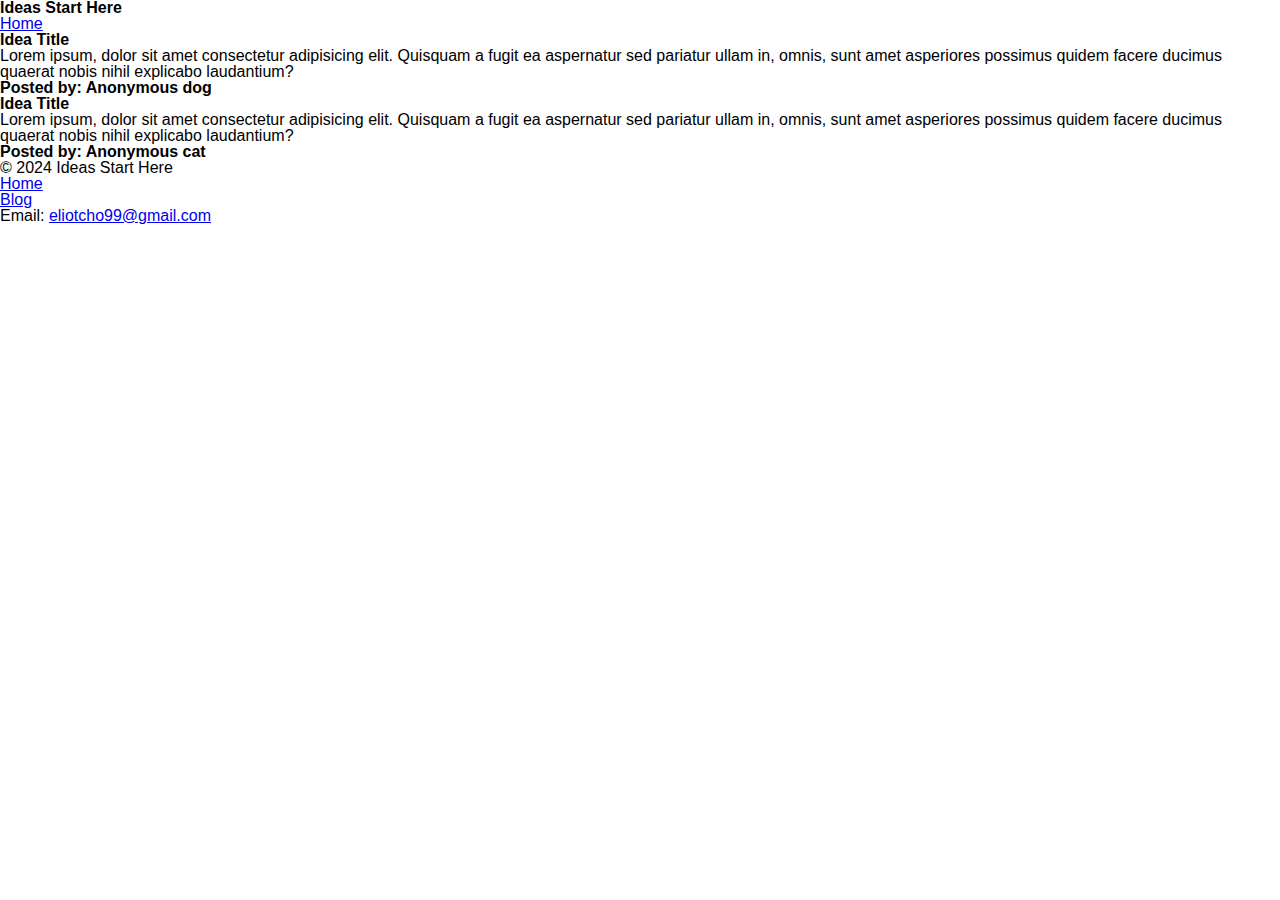
==== blog.html @ 1093315e "rough completion of index and blog html, added jass.css and might replace reset css" ====
<!DOCTYPE html>
<html lang="en">
  <head>
    <meta charset="UTF-8" />
    <meta name="viewport" content="width=device-width, initial-scale=1.0" />
    <title>Ideas Start Here</title>
    <link rel="stylesheet" href="./assets/css/reset.css" />
    <link rel="stylesheet" href="./assets/css/style.css" />
    <link rel="stylesheet" href="./assets/css/blog.css" />
  </head>

  <body>
    <!-- header starts here -->
    <header>
      <h1>Ideas Start Here</h1>
      <nav>
        <ul>
          <li><a href="./index.html">Home</a></li>
        </ul>
      </nav>
    </header>
    <!-- header ends here -->

    <!-- main content starts here -->
    <main>
      <!-- random article 1 -->
      <section>
        <!-- <article> -->
        <h2>Idea Title</h2>
        <p>
          Lorem ipsum, dolor sit amet consectetur adipisicing elit. Quisquam a
          fugit ea aspernatur sed pariatur ullam in, omnis, sunt amet asperiores
          possimus quidem facere ducimus quaerat nobis nihil explicabo
          laudantium?
        </p>
        <h3>Posted by: Anonymous dog</h3>
        <!-- </article> -->
      </section>

      <!-- random article 2 -->
      <section>
        <!-- <article> -->
        <h2>Idea Title</h2>
        <p>
          Lorem ipsum, dolor sit amet consectetur adipisicing elit. Quisquam a
          fugit ea aspernatur sed pariatur ullam in, omnis, sunt amet asperiores
          possimus quidem facere ducimus quaerat nobis nihil explicabo
          laudantium?
        </p>
        <h3>Posted by: Anonymous cat</h3>
        <!-- </article> -->
      </section>
    </main>
    <!-- main content ends here -->

    <!-- footer starts here -->
    <footer>
      <!-- footer title -->
      <section class="footer-title">
        <p>&copy; 2024 Ideas Start Here</p>
      </section>

      <!-- footer contents -->
      <section class="footer-content">
        <ul>
          <li><a href="https://eliotcho.github.io/portfolio/">Home</a></li>
          <li><a href="./blog.html">Blog</a></li>
          <li>
            Email:
            <a href="mailto: eliotcho99@gmail.com">eliotcho99@gmail.com</a>
          </li>
        </ul>
      </section>
    </footer>
    <!-- footer ends here -->

    <script defer src="./assets/js/logic.js" type="text/javascript"></script>
    <script defer src="./assets/js/blog.js" type="text/javascript"></script>
  </body>
</html>
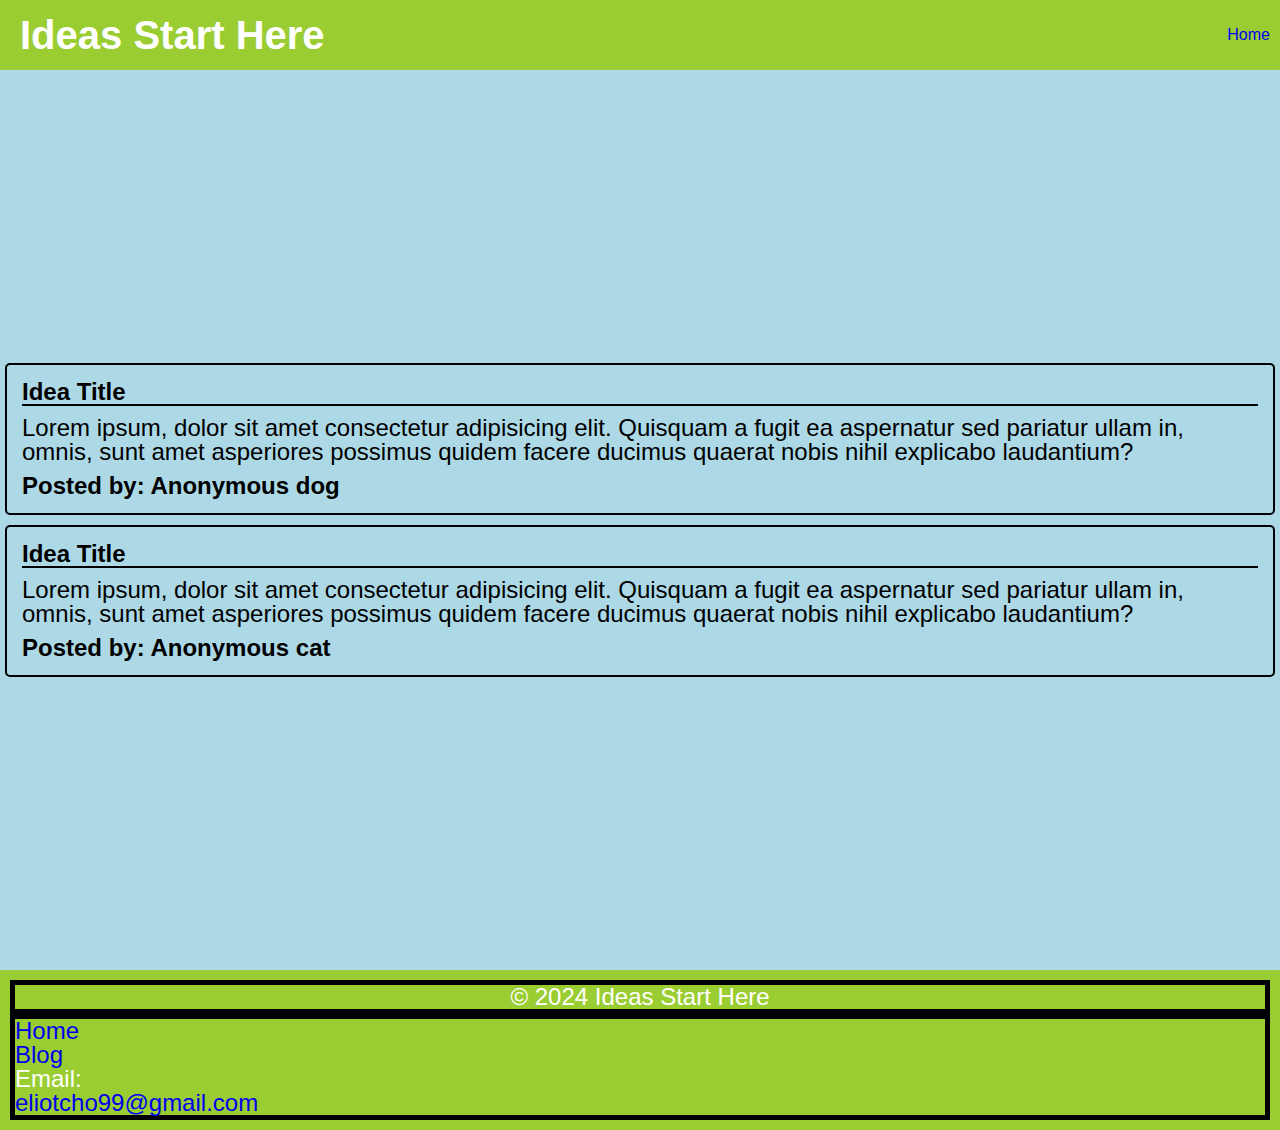
==== commit 4960af12: "added classes in html, started on styling css" ====
--- a/blog.html
+++ b/blog.html
@@ -9,7 +9,7 @@
     <link rel="stylesheet" href="./assets/css/blog.css" />
   </head>
 
-  <body>
+  <body class="container">
     <!-- header starts here -->
     <header>
       <h1>Ideas Start Here</h1>
@@ -22,7 +22,7 @@
     <!-- header ends here -->
 
     <!-- main content starts here -->
-    <main>
+    <main class="main-blog">
       <!-- random article 1 -->
       <section>
         <!-- <article> -->
--- a/assets/css/style.css
+++ b/assets/css/style.css
@@ -0,0 +1,126 @@
+body {
+  /* display: block; */
+  margin: 0px;
+}
+
+header {
+  display: flex;
+  flex-direction: row;
+  justify-content: space-between;
+  align-items: center;
+  background-color: yellowgreen;
+  color: white;
+  padding: 10px;
+  padding-top: 15px;
+  padding-bottom: 15px;
+}
+
+header h1 {
+  font-size: 2.5em;
+  margin-left: 10px;
+}
+
+ul {
+  /* list-style-type: none; */
+  margin: 0;
+  padding: 0;
+  /* overflow: hidden; */
+}
+
+li a {
+  display: block;
+  /* text-align: center; */
+  /* padding: 14px 16px; */
+  text-decoration: none;
+}
+
+.main-index {
+  display: flex;
+  flex-direction: row;
+  align-items: center;
+  justify-content: space-around;
+  /* height: 90vh; */
+  min-height: 100vh;
+  overflow: hidden;
+  background-color: beige;
+}
+
+.circle {
+  height: 500px;
+  width: 500px;
+
+  border-radius: 50%; /* or 50% */
+
+  background-color: yellowgreen;
+  color: white;
+  text-align: center;
+  font-size: 2em;
+  display: flex;
+  align-items: center;
+  justify-content: center;
+}
+
+.idea-section {
+  display: flex;
+  flex-direction: column;
+  align-items: center;
+  justify-content: center;
+  background-color: orange;
+  font-size: 1.5em;
+  padding: 15px;
+}
+
+.idea-section > * {
+  margin: 5px;
+  padding: 5px;
+}
+
+.main-blog {
+  display: flex;
+  flex-direction: column;
+  align-items: center;
+  justify-content: center;
+  min-height: 100vh;
+  overflow: hidden;
+  font-size: 1.5em;
+  background-color: lightblue;
+}
+
+.main-blog > * {
+  margin: 5px;
+  padding: 5px;
+  border: 2px solid black;
+  border-radius: 5px;
+  border-top: 2px solid black;
+  font-size: 1em;
+}
+
+.main-blog > * > h2 {
+  border-bottom: 2px solid black;
+}
+
+.main-blog > * > * {
+  margin: 10px;
+}
+
+footer {
+  display: flex;
+  flex-direction: column;
+  /* justify-content: space-between; */
+  /* align-items: center; */
+  background-color: yellowgreen;
+  color: white;
+  padding: 10px;
+  font-size: 1.5em;
+}
+
+footer > * {
+  border: 5px solid black;
+}
+
+.footer-title{
+    text-align: center;
+}
+.footer-content{
+    float: left;
+}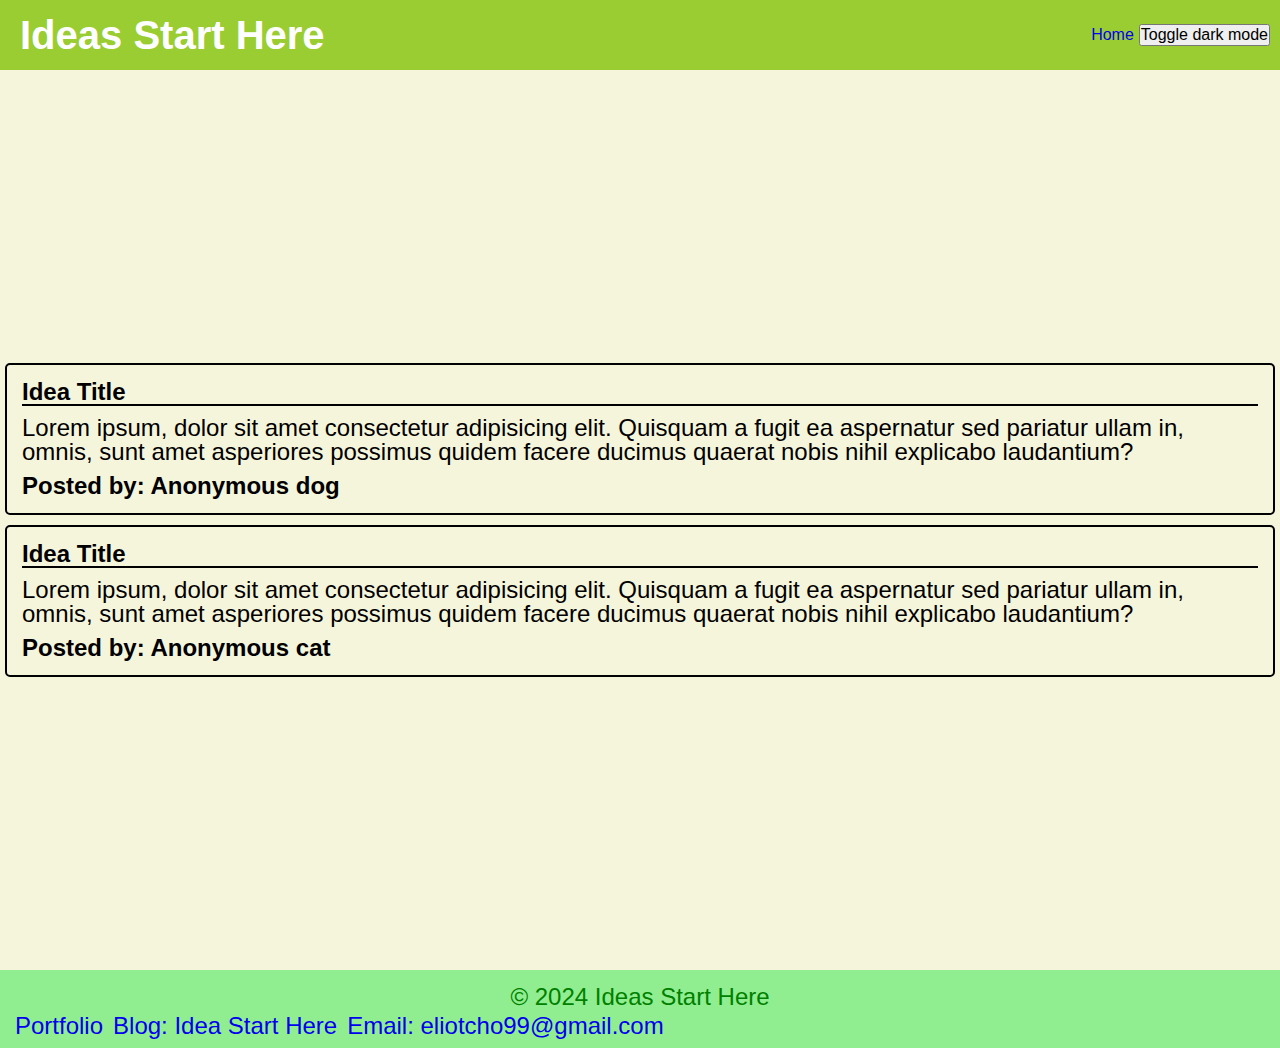
==== commit b569b95f: "almost done with css, started on javascript. can't figure out how to make dark theme toggle to work" ====
--- a/blog.html
+++ b/blog.html
@@ -16,6 +16,11 @@
       <nav>
         <ul>
           <li><a href="./index.html">Home</a></li>
+          <li>
+            <button id="theme-switcher" onclick="themeChange()">
+              Toggle dark mode
+            </button>
+          </li>
         </ul>
       </nav>
     </header>
@@ -63,11 +68,12 @@
       <!-- footer contents -->
       <section class="footer-content">
         <ul>
-          <li><a href="https://eliotcho.github.io/portfolio/">Home</a></li>
-          <li><a href="./blog.html">Blog</a></li>
+          <li><a href="https://eliotcho.github.io/portfolio/">Portfolio</a></li>
+          <li><a href="./blog.html">Blog: Idea Start Here</a></li>
           <li>
-            Email:
-            <a href="mailto: eliotcho99@gmail.com">eliotcho99@gmail.com</a>
+            <a href="mailto: eliotcho99@gmail.com"
+              >Email: eliotcho99@gmail.com</a
+            >
           </li>
         </ul>
       </section>
--- a/assets/css/style.css
+++ b/assets/css/style.css
@@ -21,17 +21,24 @@
 }
 
 ul {
-  /* list-style-type: none; */
+  list-style-type: none;
   margin: 0;
   padding: 0;
   /* overflow: hidden; */
+  display: flex;
+  flex-direction: row;
+  align-items: center;
 }
 
 li a {
-  display: block;
   /* text-align: center; */
   /* padding: 14px 16px; */
   text-decoration: none;
+  padding: 5px;
+}
+
+li a:hover {
+  background-color: lightblue;
 }
 
 .main-index {
@@ -51,8 +58,8 @@
 
   border-radius: 50%; /* or 50% */
 
-  background-color: yellowgreen;
-  color: white;
+  background-color: lightgreen;
+  color: green;
   text-align: center;
   font-size: 2em;
   display: flex;
@@ -65,9 +72,10 @@
   flex-direction: column;
   align-items: center;
   justify-content: center;
-  background-color: orange;
+  background-color: lightgreen;
   font-size: 1.5em;
   padding: 15px;
+  color: green;
 }
 
 .idea-section > * {
@@ -75,52 +83,8 @@
   padding: 5px;
 }
 
-.main-blog {
-  display: flex;
-  flex-direction: column;
-  align-items: center;
-  justify-content: center;
-  min-height: 100vh;
-  overflow: hidden;
-  font-size: 1.5em;
-  background-color: lightblue;
-}
 
-.main-blog > * {
-  margin: 5px;
-  padding: 5px;
-  border: 2px solid black;
-  border-radius: 5px;
-  border-top: 2px solid black;
-  font-size: 1em;
-}
-
-.main-blog > * > h2 {
-  border-bottom: 2px solid black;
-}
-
-.main-blog > * > * {
-  margin: 10px;
-}
-
-footer {
-  display: flex;
-  flex-direction: column;
-  /* justify-content: space-between; */
-  /* align-items: center; */
-  background-color: yellowgreen;
-  color: white;
-  padding: 10px;
-  font-size: 1.5em;
-}
-
-footer > * {
-  border: 5px solid black;
-}
-
-.footer-title{
-    text-align: center;
-}
-.footer-content{
-    float: left;
-}+.dark-mode {
+    background-color: grey;
+    color: white;
+  }--- a/assets/css/blog.css
+++ b/assets/css/blog.css
@@ -0,0 +1,58 @@
+.main-blog {
+  display: flex;
+  flex-direction: column;
+  align-items: center;
+  justify-content: center;
+  min-height: 100vh;
+  overflow: hidden;
+  font-size: 1.5em;
+  background-color: beige;
+}
+
+.main-blog > * {
+  margin: 5px;
+  padding: 5px;
+  border: 2px solid black;
+  border-radius: 5px;
+  border-top: 2px solid black;
+  font-size: 1em;
+}
+
+.main-blog > * > h2 {
+  border-bottom: 2px solid black;
+}
+
+.main-blog > * > * {
+  margin: 10px;
+}
+
+footer {
+  display: flex;
+  flex-direction: column;
+  background-color: lightgreen;
+  color: green;
+  padding: 10px;
+  font-size: 1.5em;
+}
+
+li a {
+  padding: 5px;
+  /* align-items: flex-start; */
+}
+
+.footer-title {
+  padding: 5px;
+  text-align: center;
+}
+.footer-content {
+  float: left;
+}
+
+.dark-mode {
+  .main-blog {
+    background-color: black;
+    color: white;
+  }
+  /* background-color: grey;
+  color: white; */
+}
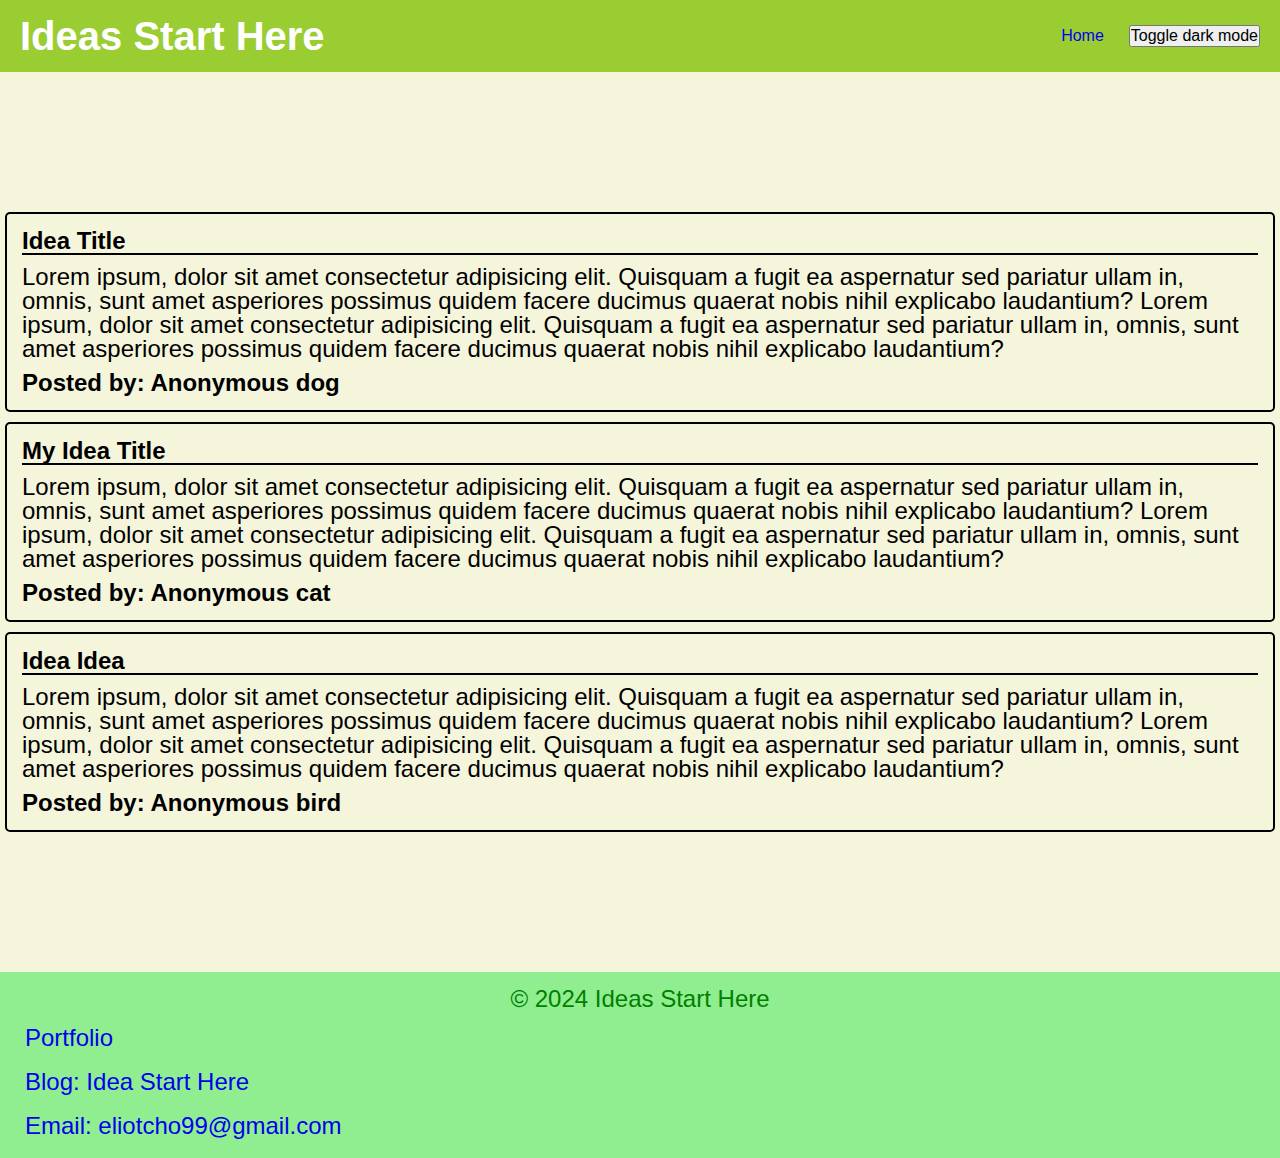
==== commit 6767d2e3: "css added different screen size, javascript not working" ====
--- a/blog.html
+++ b/blog.html
@@ -36,7 +36,10 @@
           Lorem ipsum, dolor sit amet consectetur adipisicing elit. Quisquam a
           fugit ea aspernatur sed pariatur ullam in, omnis, sunt amet asperiores
           possimus quidem facere ducimus quaerat nobis nihil explicabo
-          laudantium?
+          laudantium? Lorem ipsum, dolor sit amet consectetur adipisicing elit.
+          Quisquam a fugit ea aspernatur sed pariatur ullam in, omnis, sunt amet
+          asperiores possimus quidem facere ducimus quaerat nobis nihil
+          explicabo laudantium?
         </p>
         <h3>Posted by: Anonymous dog</h3>
         <!-- </article> -->
@@ -45,14 +48,34 @@
       <!-- random article 2 -->
       <section>
         <!-- <article> -->
-        <h2>Idea Title</h2>
+        <h2>My Idea Title</h2>
         <p>
           Lorem ipsum, dolor sit amet consectetur adipisicing elit. Quisquam a
           fugit ea aspernatur sed pariatur ullam in, omnis, sunt amet asperiores
           possimus quidem facere ducimus quaerat nobis nihil explicabo
-          laudantium?
+          laudantium? Lorem ipsum, dolor sit amet consectetur adipisicing elit.
+          Quisquam a fugit ea aspernatur sed pariatur ullam in, omnis, sunt amet
+          asperiores possimus quidem facere ducimus quaerat nobis nihil
+          explicabo laudantium?
         </p>
         <h3>Posted by: Anonymous cat</h3>
+        <!-- </article> -->
+      </section>
+
+      <!-- random article 3 -->
+      <section>
+        <!-- <article> -->
+        <h2>Idea Idea</h2>
+        <p>
+          Lorem ipsum, dolor sit amet consectetur adipisicing elit. Quisquam a
+          fugit ea aspernatur sed pariatur ullam in, omnis, sunt amet asperiores
+          possimus quidem facere ducimus quaerat nobis nihil explicabo
+          laudantium? Lorem ipsum, dolor sit amet consectetur adipisicing elit.
+          Quisquam a fugit ea aspernatur sed pariatur ullam in, omnis, sunt amet
+          asperiores possimus quidem facere ducimus quaerat nobis nihil
+          explicabo laudantium?
+        </p>
+        <h3>Posted by: Anonymous bird</h3>
         <!-- </article> -->
       </section>
     </main>
@@ -69,7 +92,7 @@
       <section class="footer-content">
         <ul>
           <li><a href="https://eliotcho.github.io/portfolio/">Portfolio</a></li>
-          <li><a href="./blog.html">Blog: Idea Start Here</a></li>
+          <li><a href="./index.html">Blog: Idea Start Here</a></li>
           <li>
             <a href="mailto: eliotcho99@gmail.com"
               >Email: eliotcho99@gmail.com</a
--- a/assets/css/style.css
+++ b/assets/css/style.css
@@ -1,5 +1,4 @@
 body {
-  /* display: block; */
   margin: 0px;
 }
 
@@ -24,29 +23,29 @@
   list-style-type: none;
   margin: 0;
   padding: 0;
-  /* overflow: hidden; */
   display: flex;
   flex-direction: row;
   align-items: center;
 }
 
+li {
+  padding: 10px;
+}
+
 li a {
-  /* text-align: center; */
-  /* padding: 14px 16px; */
   text-decoration: none;
   padding: 5px;
 }
 
 li a:hover {
-  background-color: lightblue;
+  background: lightblue;
 }
 
 .main-index {
   display: flex;
   flex-direction: row;
   align-items: center;
-  justify-content: space-around;
-  /* height: 90vh; */
+  justify-content: space-evenly;
   min-height: 100vh;
   overflow: hidden;
   background-color: beige;
@@ -55,7 +54,7 @@
 .circle {
   height: 500px;
   width: 500px;
-
+  min-width: 500px;
   border-radius: 50%; /* or 50% */
 
   background-color: lightgreen;
@@ -76,15 +75,44 @@
   font-size: 1.5em;
   padding: 15px;
   color: green;
+  min-width: 600px;
 }
 
 .idea-section > * {
+  min-width: 500px;
   margin: 5px;
   padding: 5px;
 }
 
+.idea-section h2 {
+  text-align: center;
+}
 
 .dark-mode {
-    background-color: grey;
-    color: white;
-  }+  background-color: grey;
+  color: white;
+}
+
+@media screen and (max-width: 1000px) {
+  .main-index {
+    flex-direction: column;
+  }
+
+  .circle {
+    height: 400px;
+    width: 400px;
+    min-width: 400px;
+    font-size: 1.5em;
+    margin: 10px;
+  }
+
+  .idea-section {
+    margin: 10px;
+    min-width: 400px;
+    font-size: 1.5em;
+  }
+
+  .idea-section > * {
+    min-width: 400px;
+  }
+}
--- a/assets/css/blog.css
+++ b/assets/css/blog.css
@@ -35,24 +35,30 @@
   font-size: 1.5em;
 }
 
-li a {
-  padding: 5px;
-  /* align-items: flex-start; */
-}
-
 .footer-title {
   padding: 5px;
   text-align: center;
 }
-.footer-content {
-  float: left;
+
+footer ul {
+    display: flex;
+    float: left;
+    flex-direction: column;
+    align-items: flex-start;
 }
 
-.dark-mode {
+.dark-mode .main-blog {
   .main-blog {
     background-color: black;
     color: white;
   }
-  /* background-color: grey;
-  color: white; */
+  background-color: grey;
+  color: white;
 }
+
+@media screen and (max-width: 1000px) {
+  .main-blog {
+    font-size: 1.5em;
+    padding: 10px;
+  }
+}
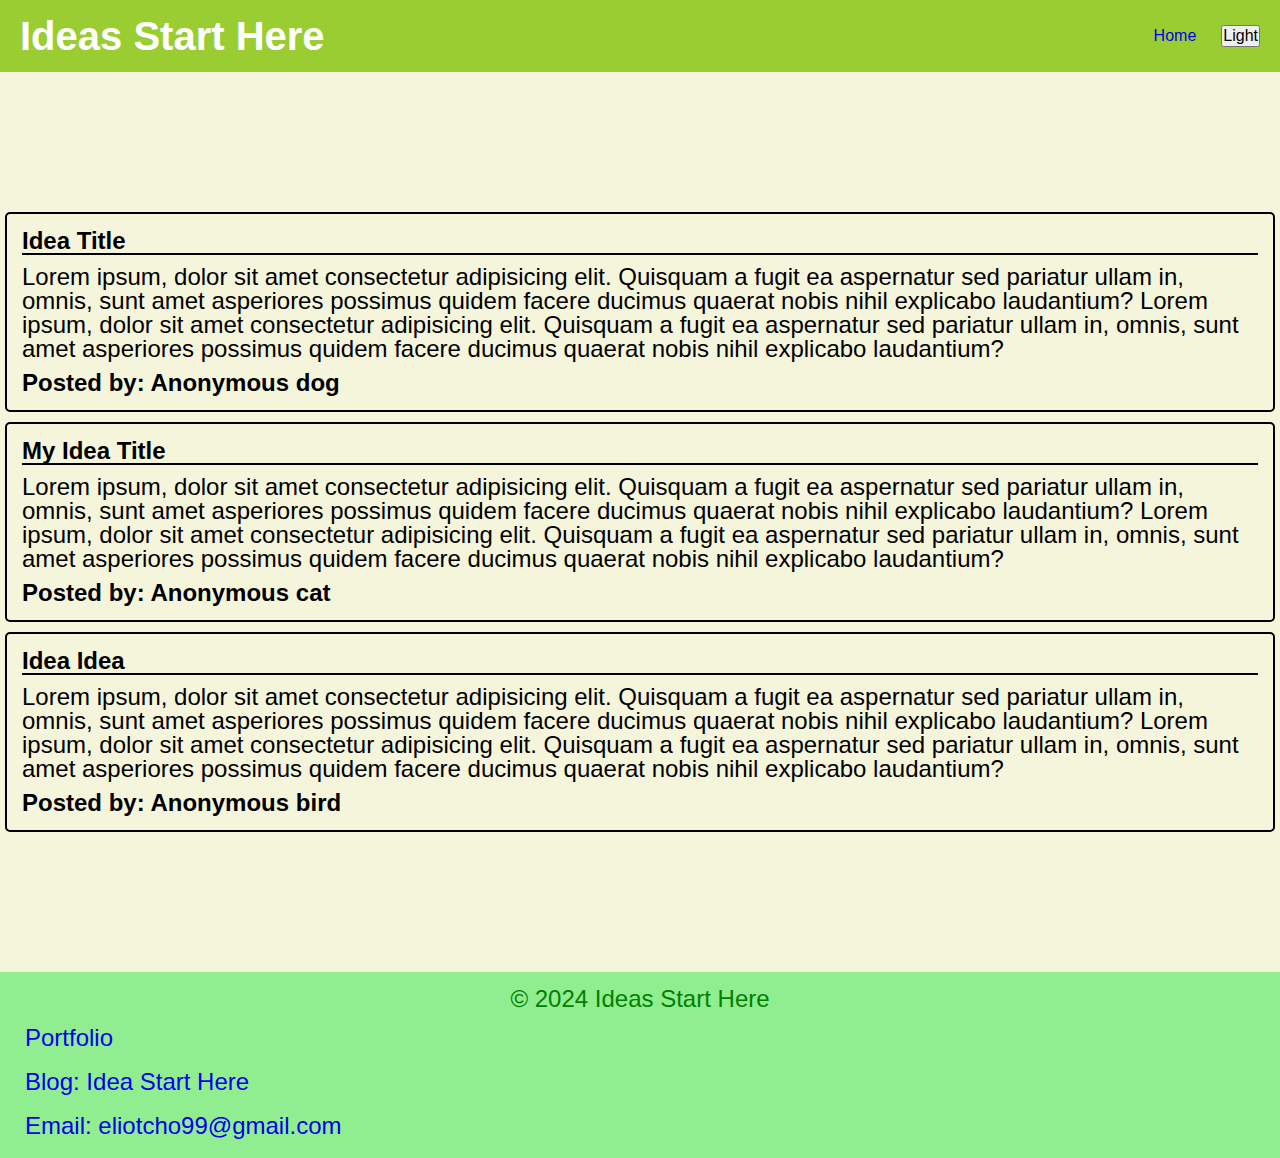
==== commit 1a226f2c: "logic now changes theme color and its letter on button, doesn't have the color theme though. renderi" ====
--- a/blog.html
+++ b/blog.html
@@ -17,9 +17,7 @@
         <ul>
           <li><a href="./index.html">Home</a></li>
           <li>
-            <button id="theme-switcher" onclick="themeChange()">
-              Toggle dark mode
-            </button>
+            <button id="theme"><span id="theme-color">Light</span></button>
           </li>
         </ul>
       </nav>
--- a/assets/css/style.css
+++ b/assets/css/style.css
@@ -1,3 +1,19 @@
+:root {
+  --background-color-main: beige;
+  --border-color: black;
+  --header-color: yellowgreen;
+  --text-color: green;
+  --nav-text-color: white;
+}
+
+.dark {
+  --background-color-main: grey;
+  --border-color: black;
+  --header-color: yellowgreen;
+  --text-color: green;
+  --nav-text-color: white;
+}
+
 body {
   margin: 0px;
 }
@@ -48,7 +64,7 @@
   justify-content: space-evenly;
   min-height: 100vh;
   overflow: hidden;
-  background-color: beige;
+  background-color: var(--background-color-main);
 }
 
 .circle {
@@ -88,11 +104,6 @@
   text-align: center;
 }
 
-.dark-mode {
-  background-color: grey;
-  color: white;
-}
-
 @media screen and (max-width: 1000px) {
   .main-index {
     flex-direction: column;
--- a/assets/css/blog.css
+++ b/assets/css/blog.css
@@ -1,3 +1,19 @@
+:root {
+  --background-color-main: beige;
+  --border-color: black;
+  --header-color: yellowgreen;
+  --text-color: green;
+  --nav-text-color: white;
+}
+
+.dark {
+  --background-color-main: grey;
+  --border-color: black;
+  --header-color: yellowgreen;
+  --text-color: green;
+  --nav-text-color: white;
+}
+
 .main-blog {
   display: flex;
   flex-direction: column;
@@ -6,7 +22,7 @@
   min-height: 100vh;
   overflow: hidden;
   font-size: 1.5em;
-  background-color: beige;
+  background-color: var(--background-color-main);
 }
 
 .main-blog > * {
@@ -41,10 +57,10 @@
 }
 
 footer ul {
-    display: flex;
-    float: left;
-    flex-direction: column;
-    align-items: flex-start;
+  display: flex;
+  float: left;
+  flex-direction: column;
+  align-items: flex-start;
 }
 
 .dark-mode .main-blog {
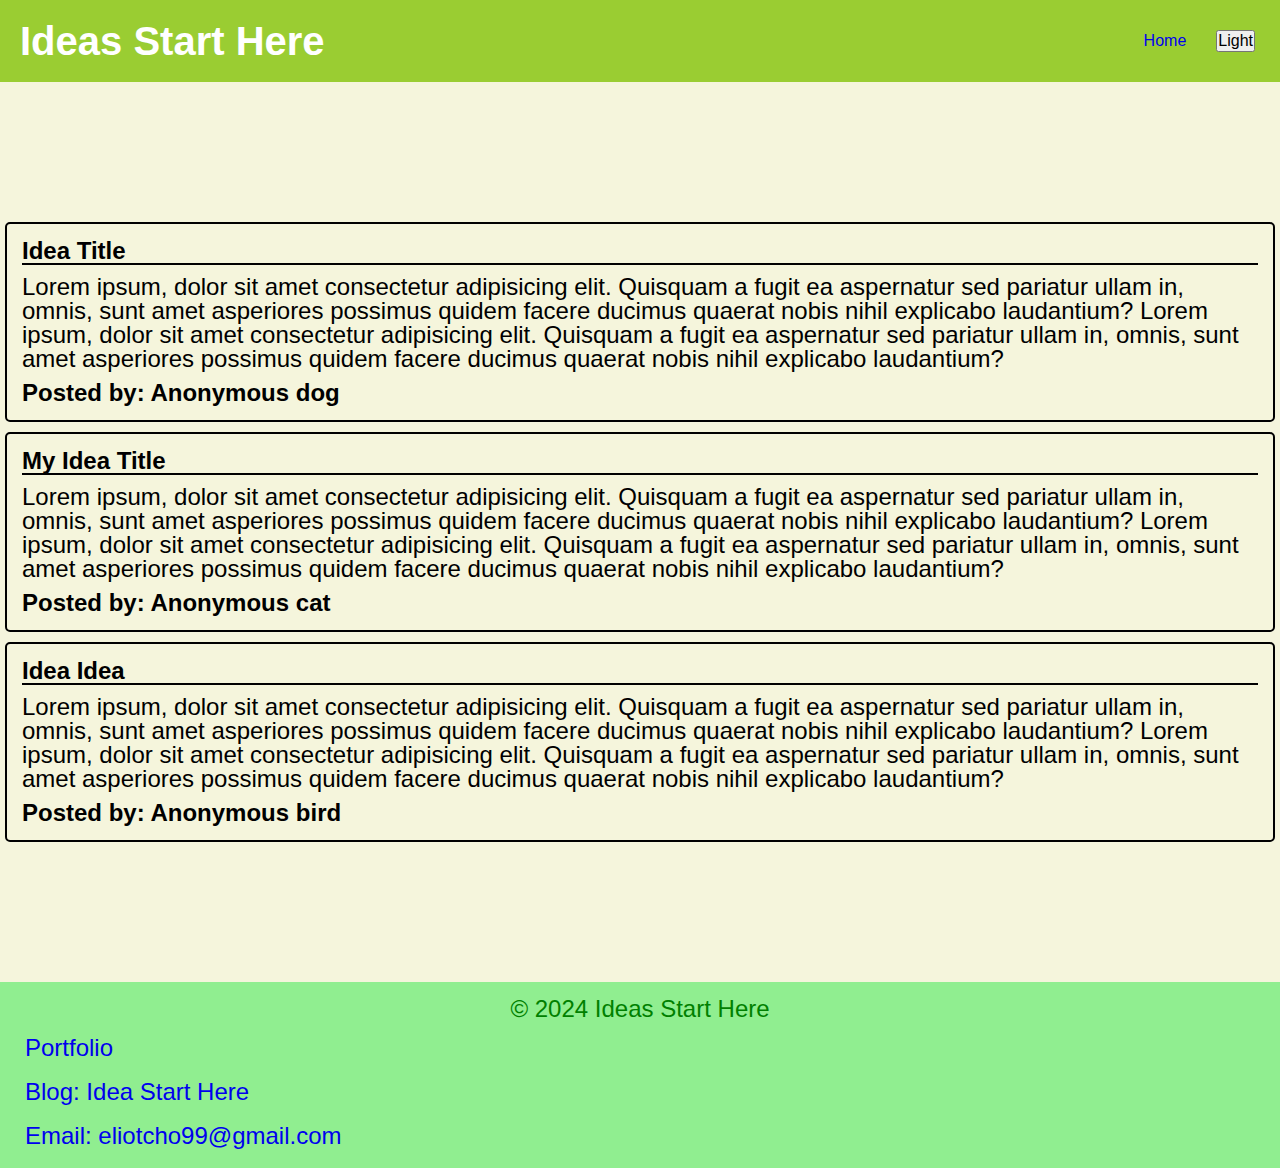
==== commit 7cf46ffc: "theme change color added for css, doesn't save the changed theme when moved to different html" ====
--- a/blog.html
+++ b/blog.html
@@ -102,6 +102,8 @@
     <!-- footer ends here -->
 
     <script defer src="./assets/js/logic.js" type="text/javascript"></script>
+    <script defer src="./assets/js/form.js" type="text/javascript"></script>
     <script defer src="./assets/js/blog.js" type="text/javascript"></script>
+    <!-- <script defer src="./assets/js/temp.js" type="text/javascript"></script> -->
   </body>
 </html>
--- a/assets/css/style.css
+++ b/assets/css/style.css
@@ -4,14 +4,18 @@
   --header-color: yellowgreen;
   --text-color: green;
   --nav-text-color: white;
+  --hover-color: lightblue;
+  --circle-color: lightgreen;
 }
 
 .dark {
   --background-color-main: grey;
-  --border-color: black;
-  --header-color: yellowgreen;
-  --text-color: green;
+  --border-color: white;
+  --header-color: black;
+  --text-color: white;
   --nav-text-color: white;
+  --hover-color: lightgreen;
+  --circle-color: lightblue;
 }
 
 body {
@@ -23,8 +27,8 @@
   flex-direction: row;
   justify-content: space-between;
   align-items: center;
-  background-color: yellowgreen;
-  color: white;
+  background-color: var(--header-color);
+  color: var(--nav-text-color);
   padding: 10px;
   padding-top: 15px;
   padding-bottom: 15px;
@@ -57,6 +61,10 @@
   background: lightblue;
 }
 
+button {
+  margin: 15px;
+}
+
 .main-index {
   display: flex;
   flex-direction: row;
@@ -73,8 +81,8 @@
   min-width: 500px;
   border-radius: 50%; /* or 50% */
 
-  background-color: lightgreen;
-  color: green;
+  background-color: var(--circle-color);
+  color: var(--text-color);
   text-align: center;
   font-size: 2em;
   display: flex;
@@ -87,10 +95,10 @@
   flex-direction: column;
   align-items: center;
   justify-content: center;
-  background-color: lightgreen;
+  background-color: var(--circle-color);
   font-size: 1.5em;
   padding: 15px;
-  color: green;
+  color: var(--text-color);
   min-width: 600px;
 }
 
--- a/assets/css/blog.css
+++ b/assets/css/blog.css
@@ -4,14 +4,22 @@
   --header-color: yellowgreen;
   --text-color: green;
   --nav-text-color: white;
+  --hover-color: lightblue;
+  --circle-color: lightgreen;
 }
 
 .dark {
   --background-color-main: grey;
-  --border-color: black;
-  --header-color: yellowgreen;
-  --text-color: green;
+  --border-color: white;
+  --header-color: black;
+  --text-color: white;
   --nav-text-color: white;
+  --hover-color: lightgreen;
+  --circle-color: lightblue;
+}
+
+button {
+  margin: 5px;
 }
 
 .main-blog {
@@ -28,14 +36,14 @@
 .main-blog > * {
   margin: 5px;
   padding: 5px;
-  border: 2px solid black;
+  border: 2px solid var(--border-color);
   border-radius: 5px;
-  border-top: 2px solid black;
+  border-top: 2px solid var(--border-color);
   font-size: 1em;
 }
 
 .main-blog > * > h2 {
-  border-bottom: 2px solid black;
+  border-bottom: 2px solid var(--border-color);
 }
 
 .main-blog > * > * {
@@ -45,8 +53,8 @@
 footer {
   display: flex;
   flex-direction: column;
-  background-color: lightgreen;
-  color: green;
+  background-color: var(--circle-color);
+  color: var(--text-color);
   padding: 10px;
   font-size: 1.5em;
 }
@@ -63,15 +71,6 @@
   align-items: flex-start;
 }
 
-.dark-mode .main-blog {
-  .main-blog {
-    background-color: black;
-    color: white;
-  }
-  background-color: grey;
-  color: white;
-}
-
 @media screen and (max-width: 1000px) {
   .main-blog {
     font-size: 1.5em;
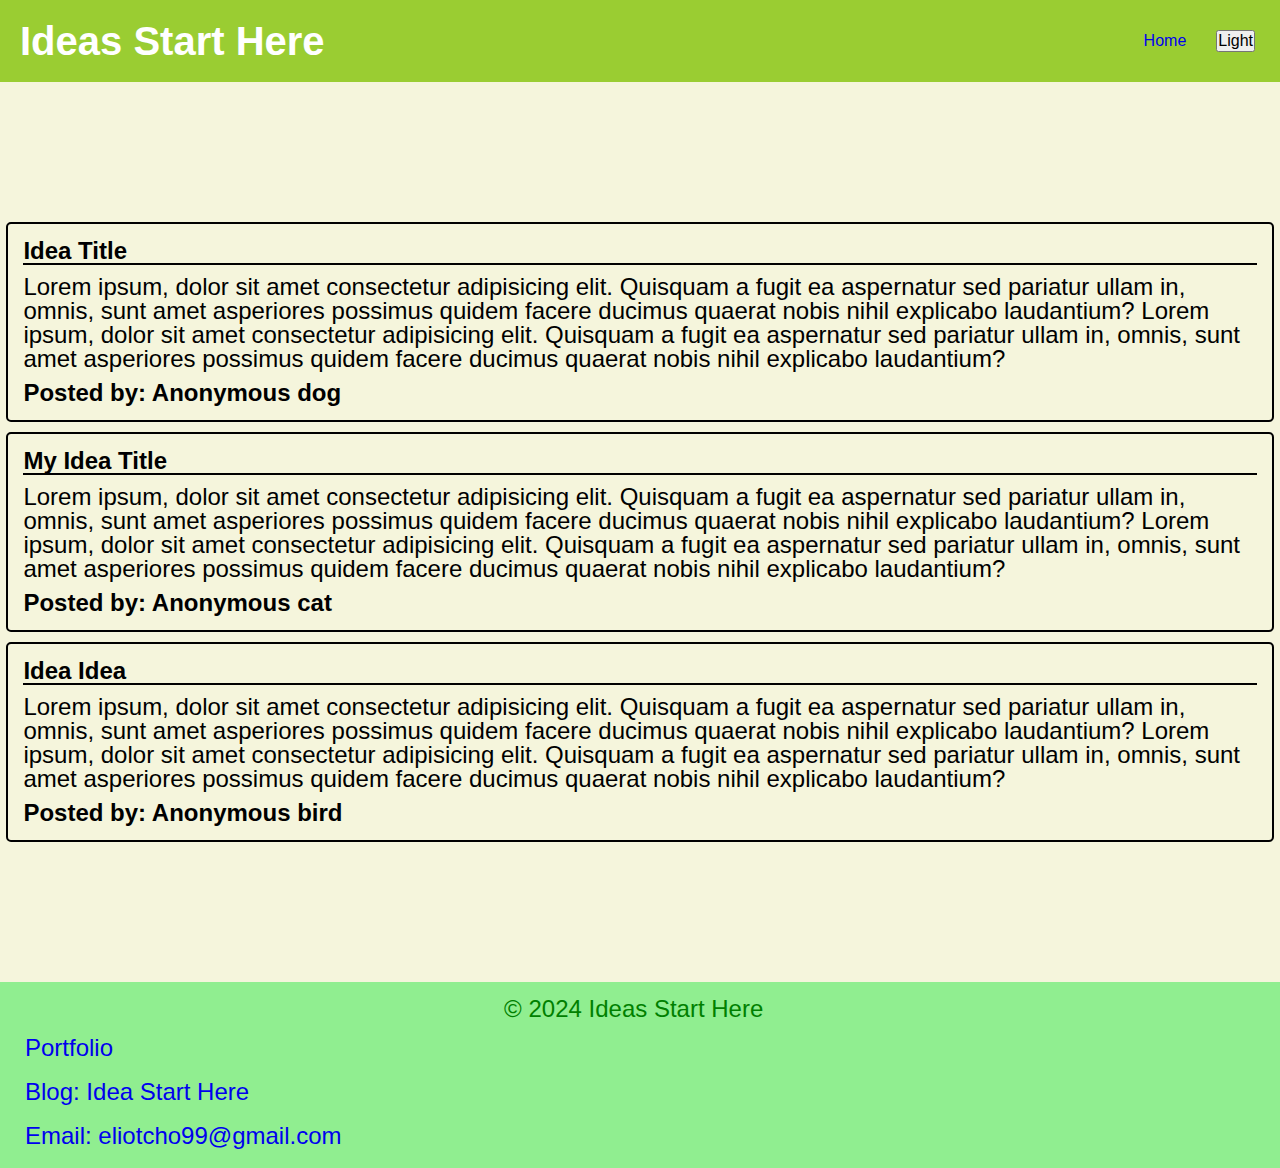
==== commit 57885895: "commented html and js files for better understanding" ====
--- a/blog.html
+++ b/blog.html
@@ -17,6 +17,7 @@
         <ul>
           <li><a href="./index.html">Home</a></li>
           <li>
+            <!-- button for theme change -->
             <button id="theme"><span id="theme-color">Light</span></button>
           </li>
         </ul>
@@ -102,8 +103,6 @@
     <!-- footer ends here -->
 
     <script defer src="./assets/js/logic.js" type="text/javascript"></script>
-    <script defer src="./assets/js/form.js" type="text/javascript"></script>
     <script defer src="./assets/js/blog.js" type="text/javascript"></script>
-    <!-- <script defer src="./assets/js/temp.js" type="text/javascript"></script> -->
   </body>
 </html>
--- a/assets/css/style.css
+++ b/assets/css/style.css
@@ -1,3 +1,4 @@
+/* light theme colors */
 :root {
   --background-color-main: beige;
   --border-color: black;
@@ -8,6 +9,7 @@
   --circle-color: lightgreen;
 }
 
+/* dark theme colors */
 .dark {
   --background-color-main: grey;
   --border-color: white;
@@ -22,6 +24,7 @@
   margin: 0px;
 }
 
+/* header css heres here */
 header {
   display: flex;
   flex-direction: row;
@@ -39,6 +42,7 @@
   margin-left: 10px;
 }
 
+/* nav css here */
 ul {
   list-style-type: none;
   margin: 0;
@@ -64,7 +68,9 @@
 button {
   margin: 15px;
 }
+/* header and nav css ends here */
 
+/* main body css starts here */
 .main-index {
   display: flex;
   flex-direction: row;
@@ -75,6 +81,7 @@
   background-color: var(--background-color-main);
 }
 
+/* main page circle on left side */
 .circle {
   height: 500px;
   width: 500px;
@@ -90,6 +97,7 @@
   justify-content: center;
 }
 
+/* css where user input idea */
 .idea-section {
   display: flex;
   flex-direction: column;
@@ -111,7 +119,10 @@
 .idea-section h2 {
   text-align: center;
 }
+/* main css ends here */
 
+/* for smaller screen size */
+/* flex direction in column to fit everything better */
 @media screen and (max-width: 1000px) {
   .main-index {
     flex-direction: column;
--- a/assets/css/blog.css
+++ b/assets/css/blog.css
@@ -1,3 +1,4 @@
+/* light theme colors */
 :root {
   --background-color-main: beige;
   --border-color: black;
@@ -8,6 +9,7 @@
   --circle-color: lightgreen;
 }
 
+/* dark theme colors */
 .dark {
   --background-color-main: grey;
   --border-color: white;
@@ -22,6 +24,7 @@
   margin: 5px;
 }
 
+/* main body css starts here */
 .main-blog {
   display: flex;
   flex-direction: column;
@@ -50,6 +53,15 @@
   margin: 10px;
 }
 
+/* all displaying items will box that fits the whole page regardless of context input */
+section {
+  min-width: 99%;
+  max-width: 99%;
+}
+
+/* main body of css ends here */
+
+/* header css starts here */
 footer {
   display: flex;
   flex-direction: column;
@@ -70,7 +82,9 @@
   flex-direction: column;
   align-items: flex-start;
 }
+/* footer css ends here */
 
+/* when screen gets smaller */
 @media screen and (max-width: 1000px) {
   .main-blog {
     font-size: 1.5em;
